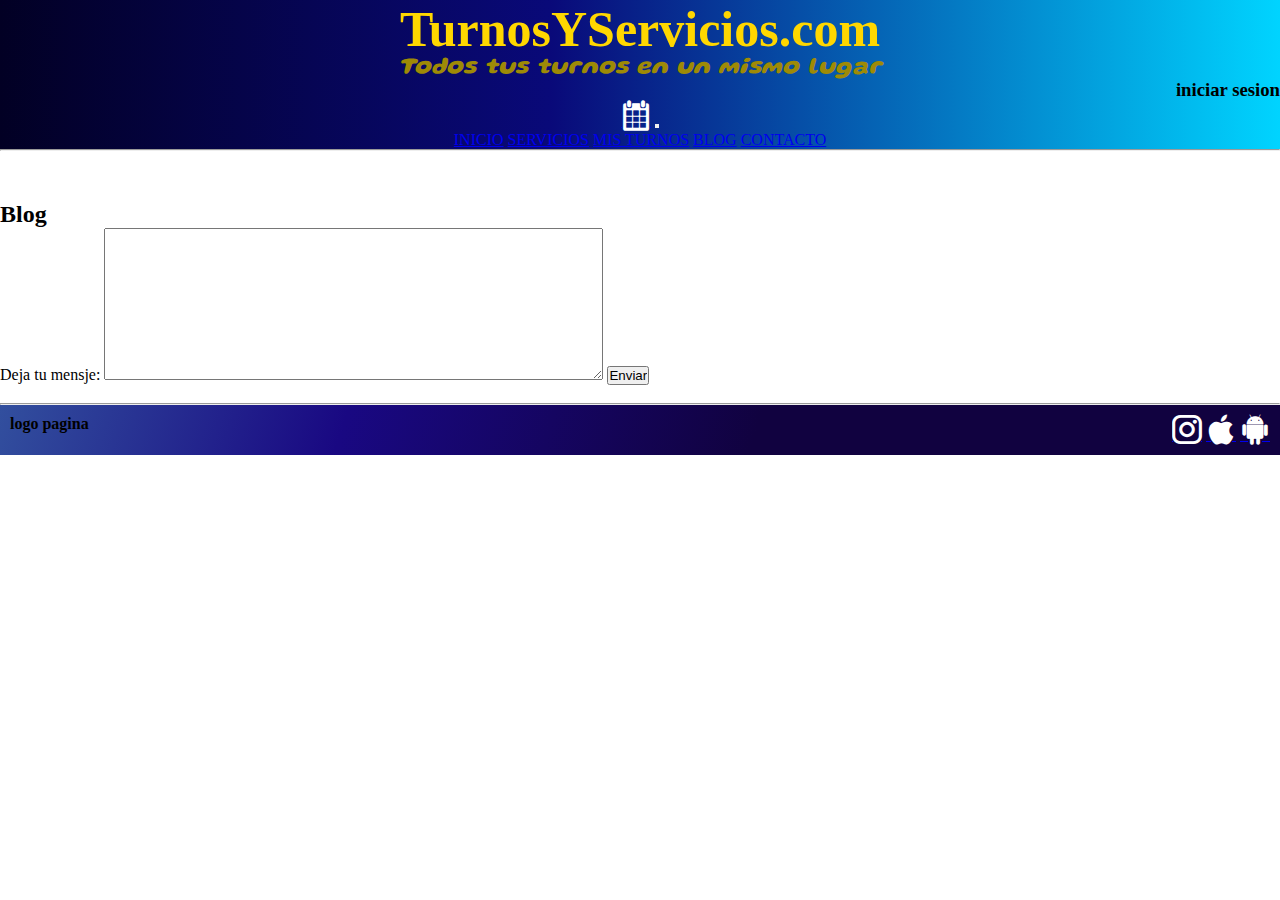
==== pages/blog.html @ 4a4e7220 "proyecto hasta ahora" ====
<!DOCTYPE html>
<html>

<head>
    <meta charset="utf-8">
    <meta name="viewport" content="width=device-width, initial-scale=1">
    <meta name="keywords" content="Blog, opinion, servicio">
    <title>Blog</title>
    <!--icofont-->
    <link rel="stylesheet" href="../icofont/icofont/icofont.min.css">
    <!--google fonts-->
    <link rel="preconnect" href="https://fonts.googleapis.com">
    <link rel="preconnect" href="https://fonts.gstatic.com" crossorigin>
    <link href="https://fonts.googleapis.com/css2?family=Gluten:wght@300&display=swap" rel="stylesheet">
    <!-- Bootstrap online-->
    <link href="https://cdn.jsdelivr.net/npm/bootstrap@5.1.3/dist/css/bootstrap.min.css" rel="stylesheet" integrity="sha384-1BmE4kWBq78iYhFldvKuhfTAU6auU8tT94WrHftjDbrCEXSU1oBoqyl2QvZ6jIW3" crossorigin="anonymous">
    <!--estilos-->
    <link rel="stylesheet" href="../css/estilos.css">
</head>

<body>
    <header class="centrar">
        <h1>TurnosYServicios.com</h1>
        <h2> Todos tus turnos en un mismo lugar </h2>
        <h3 class="aLaDerecha">iniciar sesion</h3>

        <!-- Barra menu -->
        <nav class="navbar navbar-expand-lg navbar-light bg-light">
            <div class="container-fluid">
                <a class="navbar-brand" href="index.html"><i class="icofont-ui-calendar text-dark"></i></a>
                <button class="navbar-toggler" type="button" data-bs-toggle="collapse" data-bs-target="#navbarNavAltMarkup" aria-controls="navbarNavAltMarkup" aria-expanded="false" aria-label="Toggle navigation">
                <span class="navbar-toggler-icon"></span>
              </button>
                <div class="collapse navbar-collapse" id="navbarNavAltMarkup">
                    <div class="navbar-nav">
                        <a class="nav-link active" aria-current="page" href="../index.html">INICIO</a>
                        <a class="nav-link" href="servicios.html">SERVICIOS</a>
                        <a class="nav-link" href="mis_turnos.html">MIS TURNOS</a>
                        <a class="nav-link" href="blog.html">BLOG</a>
                        <a class="nav-link" href="contacto.html">CONTACTO</a>
                    </div>
                </div>
            </div>
        </nav>
    </header>
    <hr>

    <main>
        <h2 class="margenMenu"> Blog </h2>
        <section>
            <form action="">
                <label for="comentarios">Deja tu mensje:</label>
                <textarea name="comentarios" cols="60" rows="10"></textarea>
                <input type="submit" value="Enviar" />
            </form>
        </section>

        <br>



    </main>

    <hr>

    <footer class="contenedor-footer">
        <h4> logo pagina </h4>
        <section>
            <a href="https://www.instagram.com/?hl=es"><i class="icofont-instagram"></i></a>
            <a href="https://www.apple.com/la/app-store/"><i class="icofont-brand-apple"></i></a>
            <a href="https://play.google.com/store?hl=es_AR&gl=US"><i class="icofont-brand-android-robot"></i></a>
        </section>
    </footer>

    <script src="https://cdn.jsdelivr.net/npm/@popperjs/core@2.10.2/dist/umd/popper.min.js" integrity="sha384-7+zCNj/IqJ95wo16oMtfsKbZ9ccEh31eOz1HGyDuCQ6wgnyJNSYdrPa03rtR1zdB" crossorigin="anonymous"></script>
    <script src="https://cdn.jsdelivr.net/npm/bootstrap@5.1.3/dist/js/bootstrap.min.js" integrity="sha384-QJHtvGhmr9XOIpI6YVutG+2QOK9T+ZnN4kzFN1RtK3zEFEIsxhlmWl5/YESvpZ13" crossorigin="anonymous"></script>
</body>

</html>
---- css/estilos.css ----
* {
    margin: 0;
    padding: 0;
}

body {
    height: 100vh;
}

h1 {
    color: #FFD700;
    font-family: 'times new roman', serif;
    font-weight: bold;
    font-size: 50px;
}

header h2 {
    color: #9e8a06;
    font-style: italic;
    font-family: 'gluten', sans-serif;
}

header {
    background: rgb(2, 0, 36);
    background: linear-gradient(90deg, rgba(2, 0, 36, 1) 0%, rgba(9, 9, 121, 1) 43%, rgba(0, 212, 255, 1) 100%);
}


/* menu */

.menu {
    background: rgba(109, 109, 212, 0.479);
    height: 50px;
    text-align: center;
    position: absolute;
    width: 100%;
    margin-bottom: 20px;
    font-size: large;
    font-family: 'Segoe UI', 'Open Sans', 'Helvetica Neue', sans-serif;
}

.menu ul {
    padding-top: 10px;
}

.menu ul li {
    display: inline-block;
    margin: 0 10px 0;
}

.menu ul li a {
    display: inline-block;
    text-decoration: none;
    color: white;
}

.menu ul li a:hover {
    color: blue;
}

.margenMenu {
    margin-top: 50px
}


/* Grids  */

.grid-area {
    display: grid;
    grid-template-areas: "experiencia experiencia noticias" "nosotros nosotros noticias";
    grid-template-columns: 35% 35% 1fr;
    grid-template-rows: 2fr 3fr;
    grid-column-gap: 10px;
    grid-row-gap: 10px;
    margin: 10px;
}


/* Imagenes en transicion */

.contenedor-imagenes {
    display: flex;
    justify-content: space-evenly;
}

.imagenes {
    width: 400px;
    height: 220px;
    margin-top: 50px;
    margin-bottom: 5px;
}

.aLaDerecha {
    text-align: right;
}

.aLaIzquierda {
    text-align: left;
}

.centrar {
    text-align: center;
}


/* Experiencia */

#experiencia {
    grid-area: experiencia;
}


/* nosotros */

.nosotros {
    grid-area: nosotros;
}


/* aside index */

#noticiasIndex {
    grid-area: noticias;
}

#noticiasIndex fieldset {
    height: 100%;
    width: 100%;
}


/* Buscador servicios */

.contenedor-buscador {
    display: flex;
    flex-direction: row;
    justify-content: space-evenly;
    flex-wrap: wrap;
    padding: 20px 0 20px;
}

.contenedor-servicios {
    display: flex;
    flex-direction: row;
    flex-wrap: wrap;
    justify-content: space-evenly;
}

.contenedor-servicios div {
    margin: 10px;
}

.btn {
    width: 50%;
    transition: width 2s;
}

.btn:hover {
    background-color: rgb(7, 181, 224);
    border: rgb(7, 181, 224);
    color: rgb(7, 7, 128);
    width: 90%;
}


/* Mis Turnos */

.sacarTurno {
    display: flex;
    flex-direction: row;
    justify-content: space-around;
    padding-left: 10px;
}

.misTurnosCalendar {
    width: 600px;
    height: 400px;
}


/* Fuentes texto*/

.cursiva {
    font-style: italic;
}

.negrita {
    font-weight: bold;
}


/* Pie de pagina */

footer {
    background-color: #324f9e;
    background-image: linear-gradient(108deg, #324f9e 0%, #190882 27%, #110240 59%);
}

i {
    font-size: 30px;
    color: white;
}

.contenedor-footer {
    display: flex;
    justify-content: space-between;
    padding: 10px;
}


/* RESPONSIVE */


/* Tablet */

@media (min-width: 600px) and (max-width:1023px) {
    .menu ul li {
        font-size: smaller;
    }
    .imagenes {
        width: 30%;
        height: 50%;
        margin-top: 50px;
        margin-bottom: 5px;
    }
    .grid-area {
        display: grid;
        grid-template-areas: "experiencia noticias" "nosotros noticias";
        grid-template-columns: 60% 1fr;
        grid-template-rows: 2fr 3fr;
        grid-column-gap: 10px;
        grid-row-gap: 10px;
        margin: 10px;
    }
    .misTurnosCalendar {
        width: 300px;
        height: 200px;
    }
}

@media (max-width: 599px) {
    .menu ul li {
        font-size: small;
    }
    .imagenes {
        width: 30%;
        height: 50%;
        margin-top: 50px;
        margin-bottom: 5px;
    }
    .grid-area {
        display: flex;
        flex-direction: column;
        margin: 10px;
    }
    #noticiasIndex fieldset {
        height: 400px;
        width: 100%;
    }
    .misTurnosCalendar {
        width: 50%;
        height: 50%;
    }
}
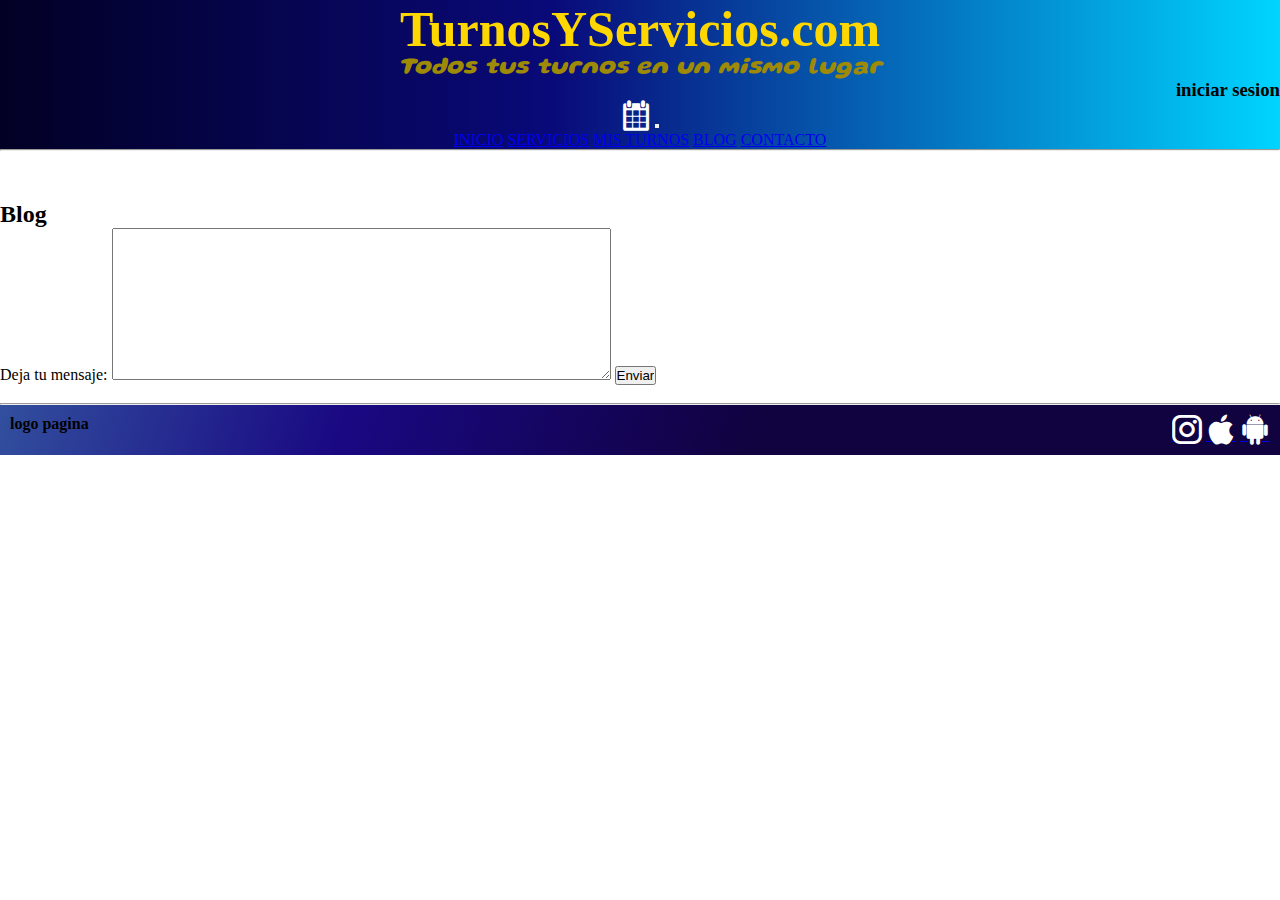
==== commit f7549729: "ajuste responsive calendario y blog" ====
--- a/pages/blog.html
+++ b/pages/blog.html
@@ -49,8 +49,8 @@
         <h2 class="margenMenu"> Blog </h2>
         <section>
             <form action="">
-                <label for="comentarios">Deja tu mensje:</label>
-                <textarea name="comentarios" cols="60" rows="10"></textarea>
+                <label for="comentarios">Deja tu mensaje:</label>
+                <textarea name="comentarios" class="blogComents" cols="60" rows="10"></textarea>
                 <input type="submit" value="Enviar" />
             </form>
         </section>
--- a/css/estilos.css
+++ b/css/estilos.css
@@ -75,21 +75,6 @@
     margin: 10px;
 }
 
-
-/* Imagenes en transicion */
-
-.contenedor-imagenes {
-    display: flex;
-    justify-content: space-evenly;
-}
-
-.imagenes {
-    width: 400px;
-    height: 220px;
-    margin-top: 50px;
-    margin-bottom: 5px;
-}
-
 .aLaDerecha {
     text-align: right;
 }
@@ -233,8 +218,11 @@
         margin: 10px;
     }
     .misTurnosCalendar {
-        width: 300px;
-        height: 200px;
+        width: 550px;
+        height: 400px;
+    }
+    .blogComents {
+        width: 90%;
     }
 }
 
@@ -258,7 +246,13 @@
         width: 100%;
     }
     .misTurnosCalendar {
-        width: 50%;
-        height: 50%;
+        width: 90%;
+        height: 300px;
+    }
+    h1 {
+        font-size: 8vw;
+    }
+    .blogComents {
+        width: 90%;
     }
 }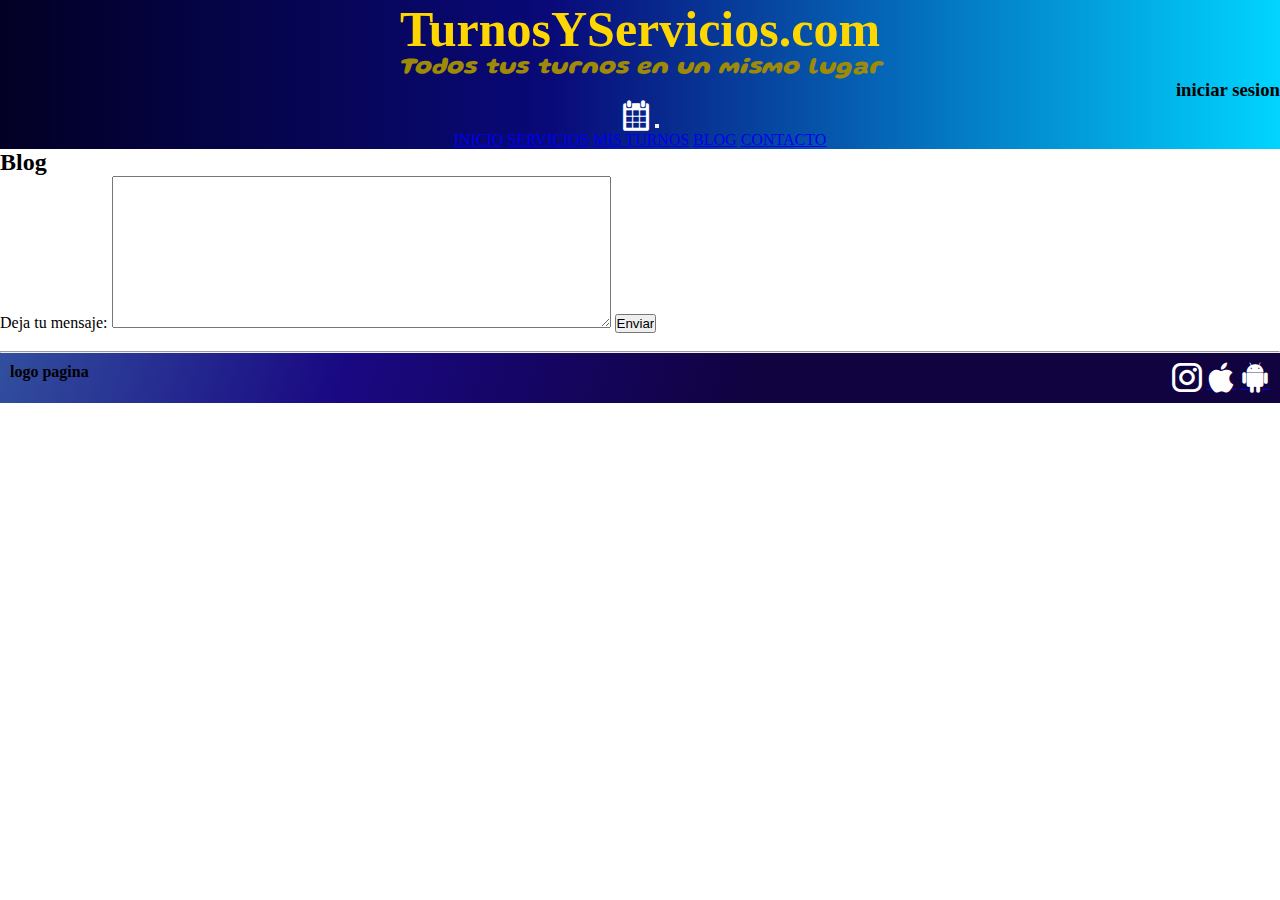
==== commit c6e971d1: "ajuste de margen menu-contenido" ====
--- a/pages/blog.html
+++ b/pages/blog.html
@@ -43,10 +43,9 @@
             </div>
         </nav>
     </header>
-    <hr>
 
     <main>
-        <h2 class="margenMenu"> Blog </h2>
+        <h2 class="negrita"> Blog </h2>
         <section>
             <form action="">
                 <label for="comentarios">Deja tu mensaje:</label>
--- a/css/estilos.css
+++ b/css/estilos.css
@@ -58,10 +58,6 @@
     color: blue;
 }
 
-.margenMenu {
-    margin-top: 50px
-}
-
 
 /* Grids  */
 
